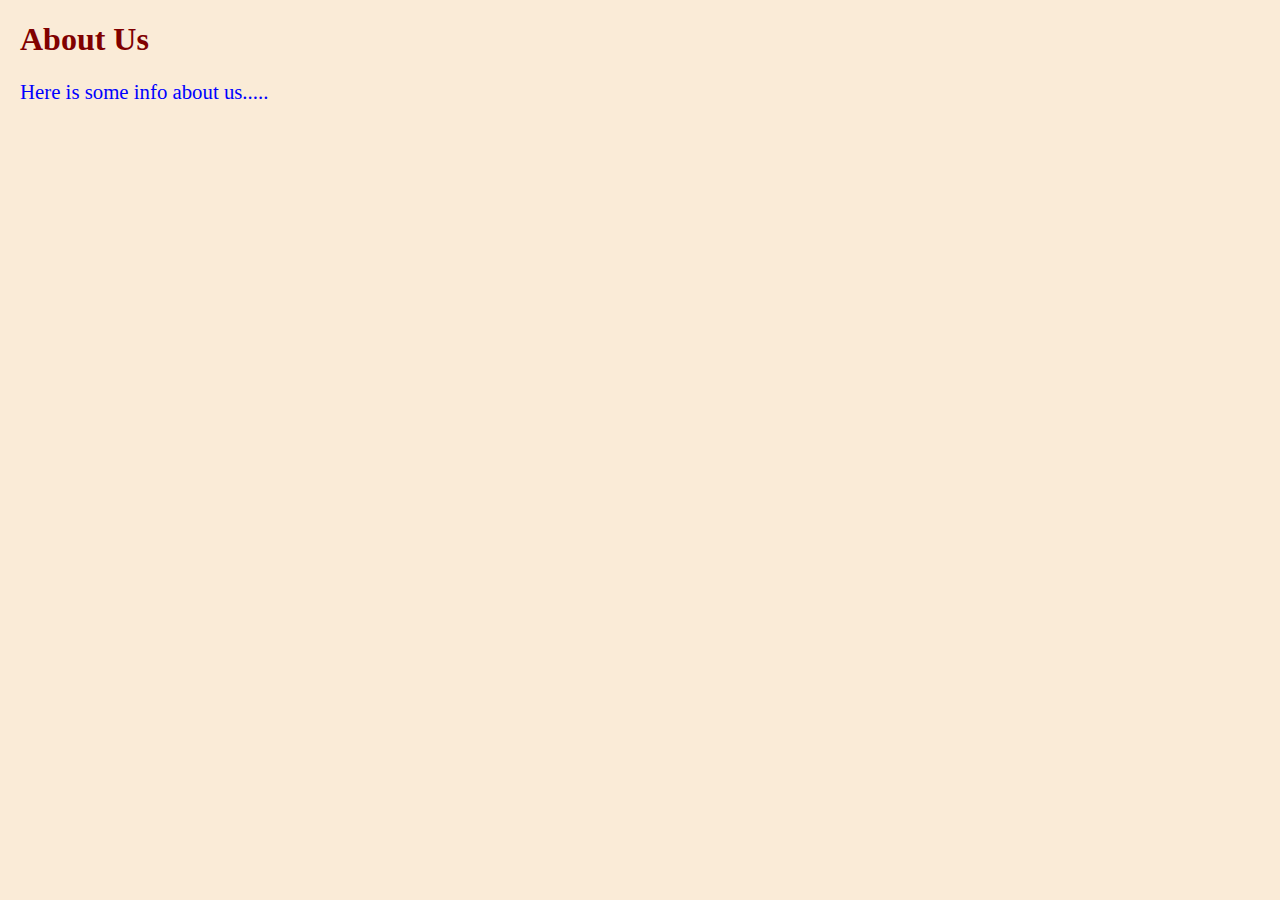
==== about us.html @ aad42332 "about us feature and updated margin and p style sheet" ====
<!DOCTYPE html>
<html lang="en">
<head>
    <meta charset="UTF-8">
    <meta http-equiv="X-UA-Compatible" content="IE=edge">
    <meta name="viewport" content="width=device-width, initial-scale=1.0">
    <link href="https://cdn.jsdelivr.net/npm/bootstrap@5.3.0-alpha1/dist/css/bootstrap.min.css" rel="stylesheet" integrity="sha384-GLhlTQ8iRABdZLl6O3oVMWSktQOp6b7In1Zl3/Jr59b6EGGoI1aFkw7cmDA6j6gD" crossorigin="anonymous">
    <link rel="stylesheet" href="./styles/styles.css" />

    <title>About Us</title>
</head>
<body>
    
    <h1>About Us</h1>

    <p>Here is some info about us.....</p>

    <script src="https://cdn.jsdelivr.net/npm/bootstrap@5.3.0-alpha1/dist/js/bootstrap.bundle.min.js" integrity="sha384-w76AqPfDkMBDXo30jS1Sgez6pr3x5MlQ1ZAGC+nuZB+EYdgRZgiwxhTBTkF7CXvN" crossorigin="anonymous"></script>
</body>
</html>
---- styles/styles.css ----
body{
            background-color: antiquewhite;
                margin: 20px;
        }

    h1  {
        color: maroon;
    }

    p   {
        color:blue;
        font-size: 1.3em;
    }
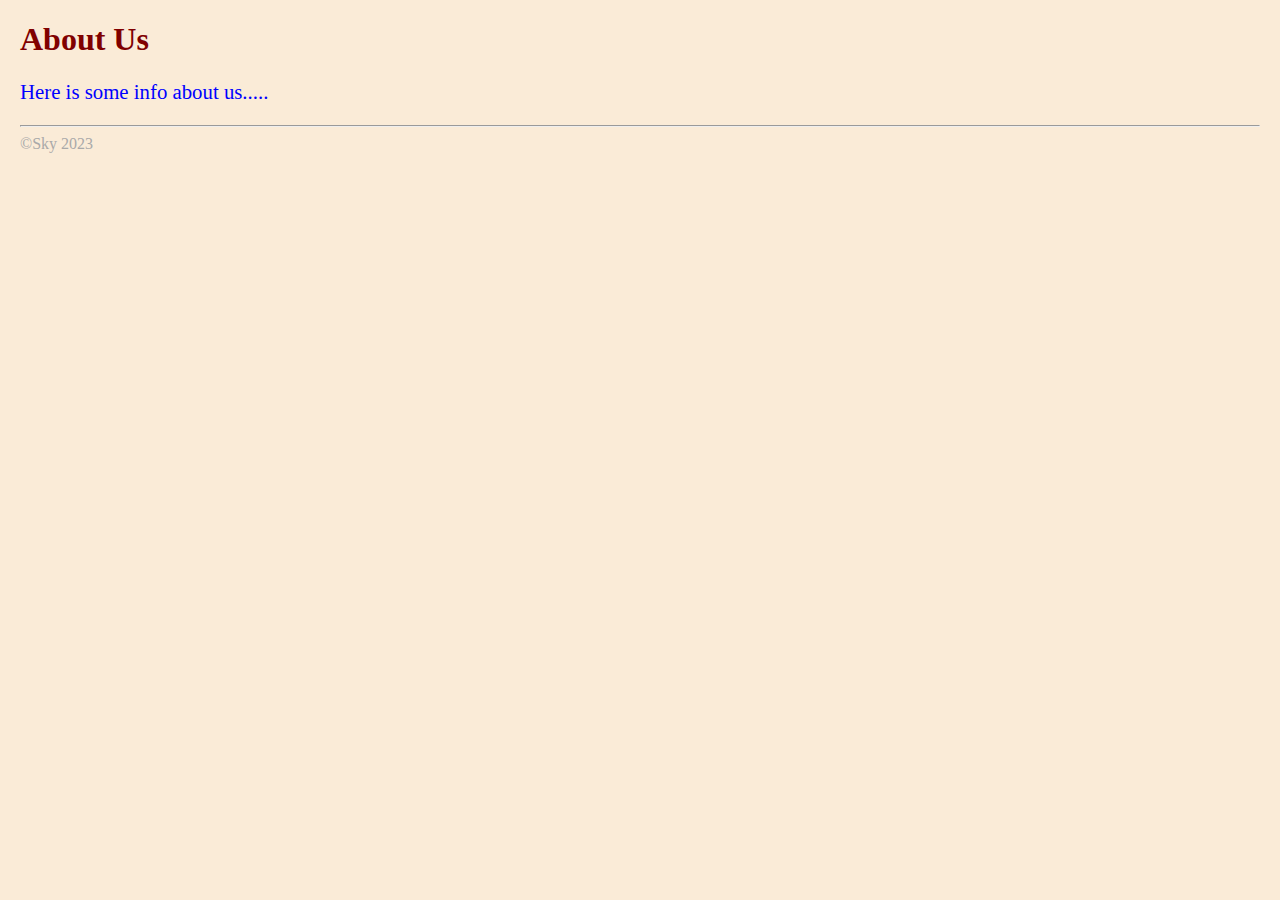
==== commit eafcd5ef: "trademark update style sheet" ====
--- a/about us.html
+++ b/about us.html
@@ -14,7 +14,10 @@
     <h1>About Us</h1>
 
     <p>Here is some info about us.....</p>
-
+    
+    <hr>
+    <footer>&copy;Sky 2023</footer>
+    
     <script src="https://cdn.jsdelivr.net/npm/bootstrap@5.3.0-alpha1/dist/js/bootstrap.bundle.min.js" integrity="sha384-w76AqPfDkMBDXo30jS1Sgez6pr3x5MlQ1ZAGC+nuZB+EYdgRZgiwxhTBTkF7CXvN" crossorigin="anonymous"></script>
 </body>
 </html>--- a/styles/styles.css
+++ b/styles/styles.css
@@ -1,14 +1,25 @@
        
-       body{
-            background-color: antiquewhite;
-                margin: 20px;
-        }
+    body{
+        background-color: antiquewhite;
+        margin: 20px;
+    }
 
-    h1  {
-        color: maroon;
+
+    h1 {
+    color: maroon;
+    }
+
+    h2 {
+    color:navy
     }
 
     p   {
         color:blue;
         font-size: 1.3em;
-    }    +    }   
+    
+    footer{
+        color:darkgray;
+        font-size: 0,8em;
+
+    }